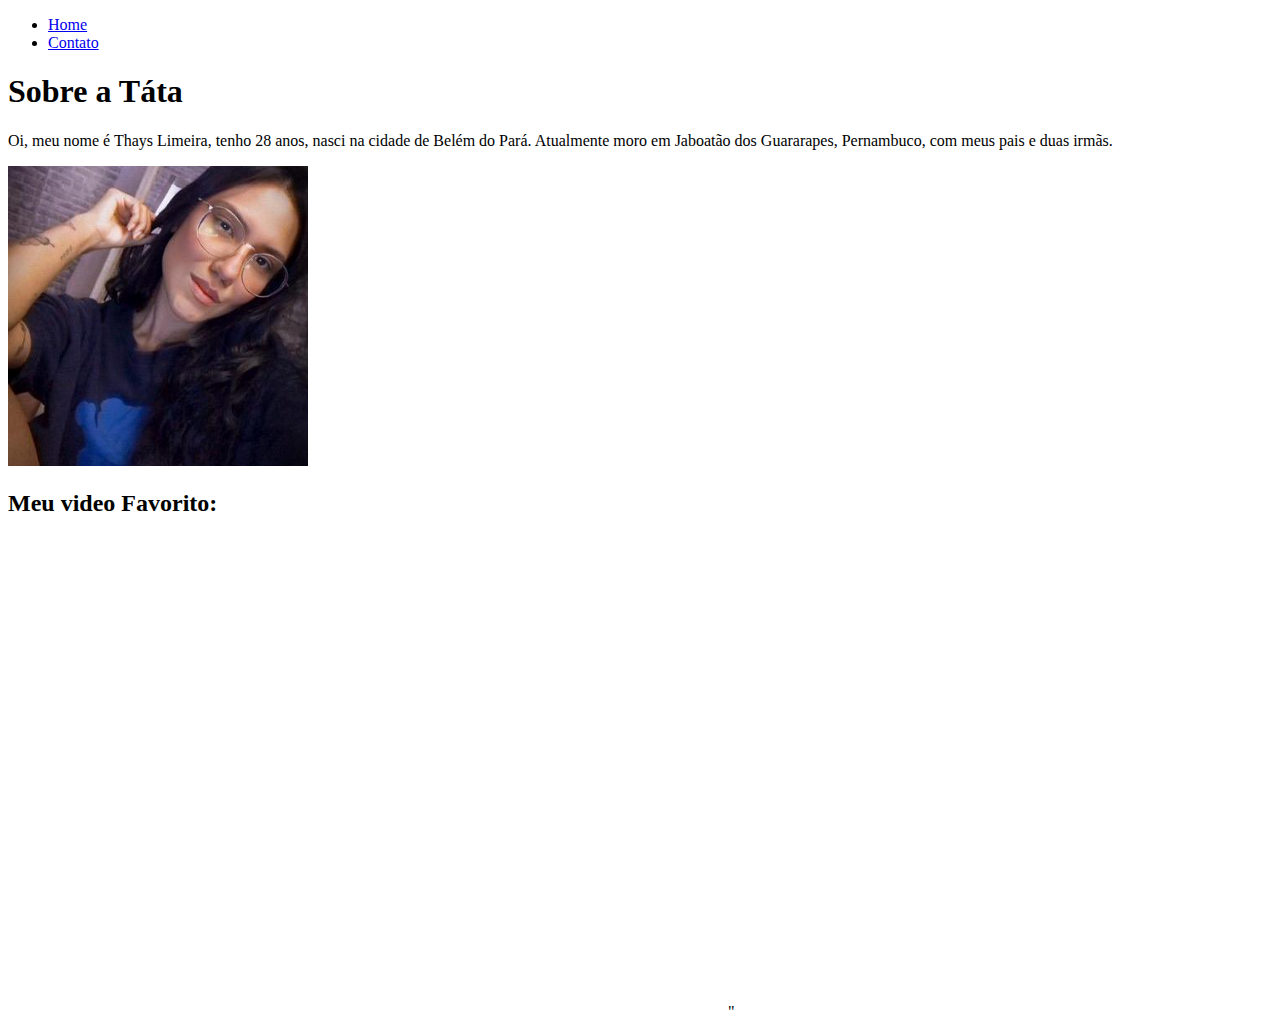
==== index.html @ 8756ce72 "Meu Perfil VS Code" ====
<!DOCTYPE html>
<html lang="pt-br">
<head>
    <meta charset="UTF-8">
    <meta http-equiv="X-UA-Compatible" content="IE=edge">
    <meta name="viewport" content="width=device-width, initial-scale=1.0">
    <title>Meu Perfil</title>
</head>

<ul>
    <li>
        <a href="index.html">Home</a>
    </li>
    <li>
        <a href="contato.html">Contato</a>
    </li>
</ul>
<body>
    <h1>Sobre a Táta</h1>
   
    <p>
        Oi, meu nome é Thays Limeira, tenho 28 anos, nasci na cidade de Belém do Pará. 
        Atualmente moro em Jaboatão dos Guararapes, Pernambuco, com meus pais e duas irmãs.
    </p>

    <img src="assets/img/102175028.jpg" alt="Foto da Táta" height="300">
    <h2>Meu video Favorito:</h2>
    <iframe width="720" 
    height="480" 
    src="https://www.youtube.com/embed/F0GKaup4HZs" 
    title="YouTube video player" 
    frameborder="0" 
    allow="accelerometer; autoplay; clipboard-write; encrypted-media; gyroscope; picture-in-picture" 
    allowfullscreen></iframe>" 
    
</body>
</html>
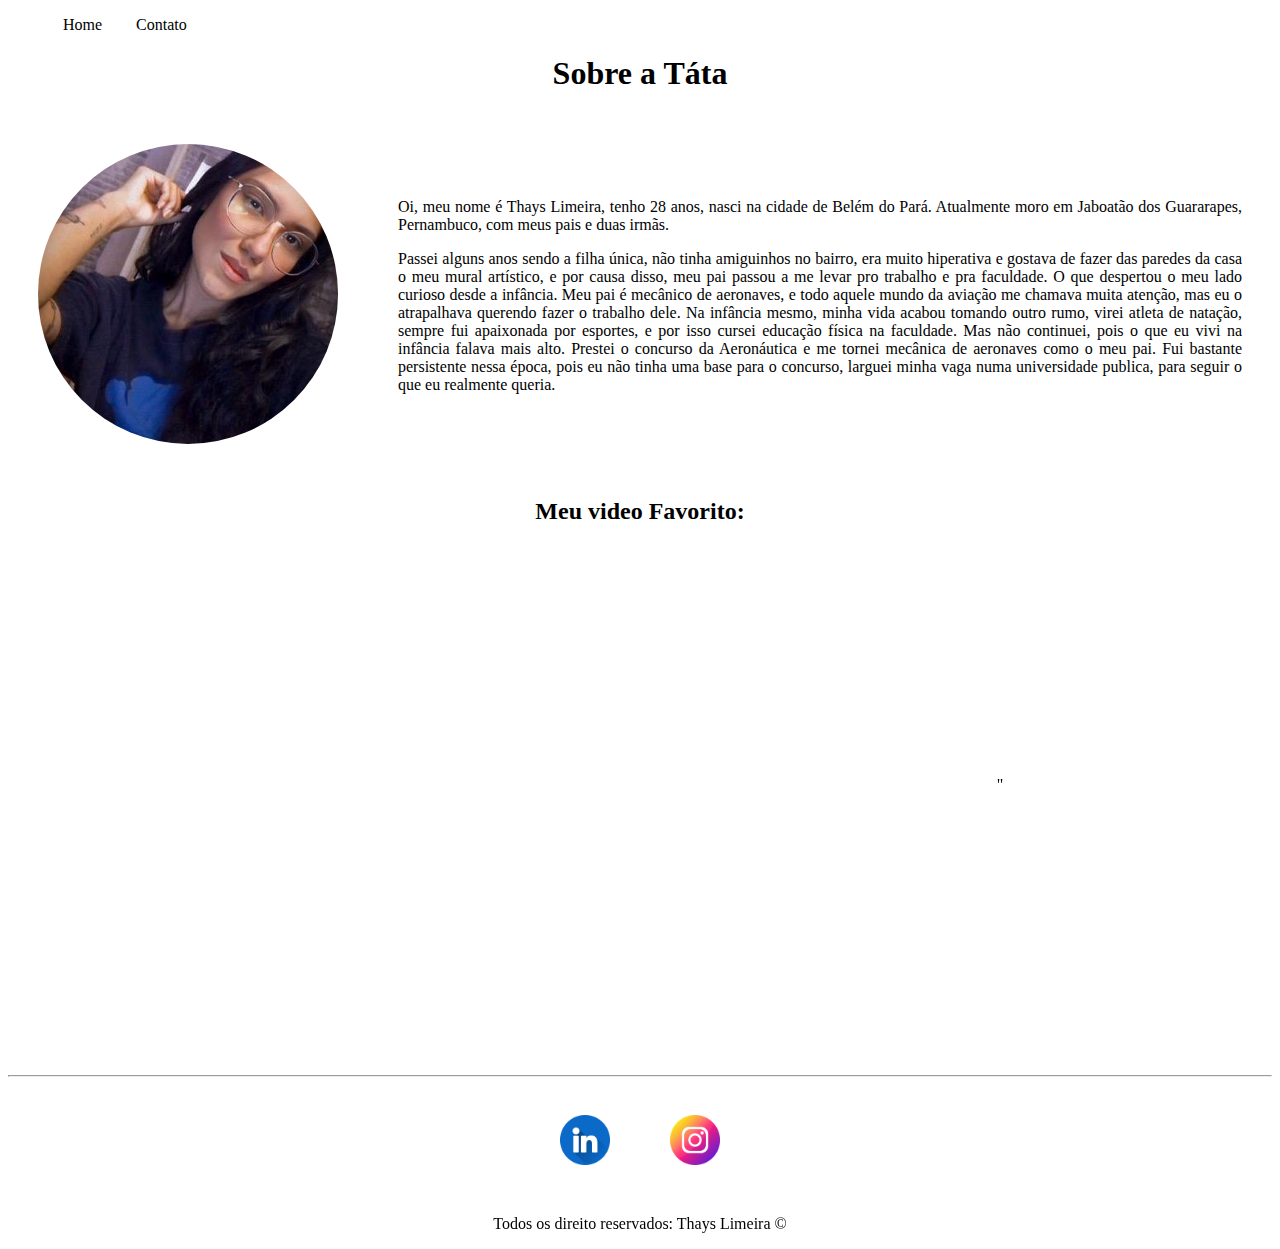
==== commit cb6dc7f2: "Implementação de todo estilo do site, utilizando css puro" ====
--- a/index.html
+++ b/index.html
@@ -1,37 +1,77 @@
 <!DOCTYPE html>
 <html lang="pt-br">
+
 <head>
     <meta charset="UTF-8">
     <meta http-equiv="X-UA-Compatible" content="IE=edge">
     <meta name="viewport" content="width=device-width, initial-scale=1.0">
     <title>Meu Perfil</title>
+    <link rel="stylesheet" href="assets/img/css/style.css">
 </head>
 
-<ul>
-    <li>
-        <a href="index.html">Home</a>
-    </li>
-    <li>
-        <a href="contato.html">Contato</a>
-    </li>
-</ul>
 <body>
-    <h1>Sobre a Táta</h1>
-   
-    <p>
-        Oi, meu nome é Thays Limeira, tenho 28 anos, nasci na cidade de Belém do Pará. 
-        Atualmente moro em Jaboatão dos Guararapes, Pernambuco, com meus pais e duas irmãs.
-    </p>
+    <ul id="menu">
+        <li>
+            <a href="index.html">Home</a>
+        </li>
+        <li>
+            <a href="contato.html">Contato</a>
+        </li>
+    </ul>
 
-    <img src="assets/img/102175028.jpg" alt="Foto da Táta" height="300">
-    <h2>Meu video Favorito:</h2>
-    <iframe width="720" 
-    height="480" 
-    src="https://www.youtube.com/embed/F0GKaup4HZs" 
-    title="YouTube video player" 
-    frameborder="0" 
-    allow="accelerometer; autoplay; clipboard-write; encrypted-media; gyroscope; picture-in-picture" 
-    allowfullscreen></iframe>" 
+    <h1 class="center">Sobre a Táta</h1>
+    <div class="container">
+
+        <div>
+            <img class="br-50 p-30" src="assets/img/102175028.jpg" alt="Foto da Táta" height="300">
+        </div>
+        <div class="p-30">
+            <p class="justify">
+                Oi, meu nome é Thays Limeira, tenho 28 anos, nasci na cidade de Belém do Pará.
+                Atualmente moro em Jaboatão dos Guararapes, Pernambuco, com meus pais e duas irmãs.
+            </p>
+            <p class="justify">
+                Passei alguns anos sendo a filha única, não tinha amiguinhos no bairro, era muito hiperativa e
+                gostava de fazer das paredes da casa o meu mural artístico, e por causa disso, meu pai passou a
+                me levar pro trabalho e pra faculdade. O que despertou o meu lado curioso desde a infância. Meu pai
+                é mecânico de aeronaves, e todo aquele mundo da aviação me chamava muita atenção, mas eu o atrapalhava
+                querendo fazer o trabalho dele. Na infância mesmo, minha vida acabou tomando outro rumo, virei atleta
+                de natação, sempre fui apaixonada por esportes, e por isso cursei educação física na faculdade.
+                Mas não continuei, pois o que eu vivi na infância falava mais alto. Prestei o concurso da Aeronáutica
+                e me tornei mecânica de aeronaves como o meu pai. Fui bastante persistente nessa época, pois eu não
+                tinha uma base para o concurso, larguei minha vaga numa universidade publica, para seguir o que eu
+                realmente queria.
+            </p>
+        </div>
+
+
+    </div>
+
+
+
+
+    <h2 class="center">Meu video Favorito:</h2>
+    <div class="container mb-50">
+        <iframe width="720" height="480" src="https://www.youtube.com/embed/F0GKaup4HZs" title="YouTube video player"
+            frameborder="0"
+            allow="accelerometer; autoplay; clipboard-write; encrypted-media; gyroscope; picture-in-picture"
+            allowfullscreen></iframe>"
+    </div>
+    <hr>
+    <footer>
     
+    <div class="container">
+        <a href="https://www.linkedin.com/in/thayslimeira/" target="_blank">
+        <img class="tm-social p-30" src="assets/img/linkedin.png" alt="Logo do LinkedIn">
+    </a>
+    <a href="https://www.instagram.com/ta.limeira/" target="_blank">
+        <img class="tm-social p-30" src="assets/img/instagram.png" alt="Logo do instagram">
+    </a>
+    </div>
+    <p class="center">
+        Todos os direito reservados: Thays Limeira &copy;
+          </p>
+        </footer>
 </body>
+
 </html>--- a/assets/img/css/style.css
+++ b/assets/img/css/style.css
@@ -0,0 +1,52 @@
+/*Estilos da página index.html*/
+.center {
+    text-align: center;
+}
+
+.justify {
+    text-align: justify;
+}
+
+.container {
+    display: flex;
+    flex-flow: row;
+    justify-content: center;
+    align-items: center;
+}
+
+#menu li {
+    display: inline;
+    padding: 15px;
+
+}
+
+#menu li a {
+    text-decoration: none;
+    color: black;
+}
+
+#menu li a:hover {
+    color: gray;
+}
+
+.p-30 {
+    padding: 30px;
+}
+
+.br-50 {
+    border-radius: 50%;
+}
+.tm-social {
+    width: 50px;
+    height: 50px;
+}
+
+.mb-50 {
+    margin-bottom: 50px;
+}
+/*Estilos da página contato.html*/
+
+
+.ml-50 {
+    margin-left: 50px;
+}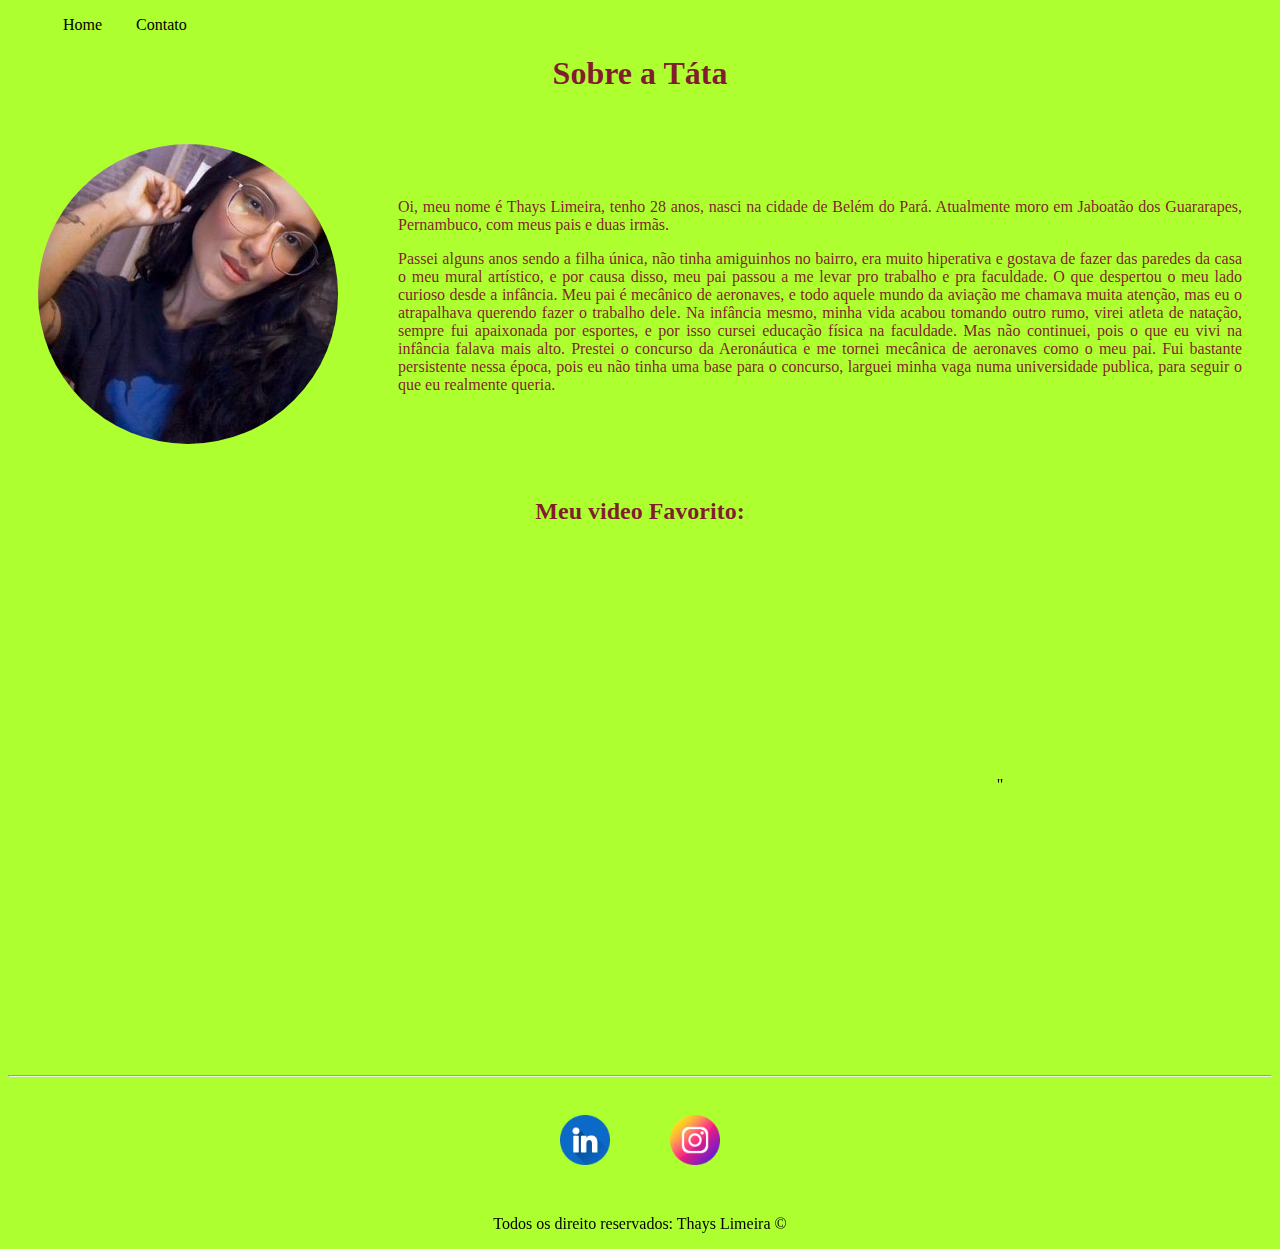
==== commit 331af1a6: "Aprimorando o JS" ====
--- a/index.html
+++ b/index.html
@@ -9,7 +9,7 @@
     <link rel="stylesheet" href="assets/img/css/style.css">
 </head>
 
-<body>
+<body style="background-color: greenyellow;">
     <ul id="menu">
         <li>
             <a href="index.html">Home</a>
@@ -19,18 +19,18 @@
         </li>
     </ul>
 
-    <h1 class="center">Sobre a Táta</h1>
+    <h1 class="center"; style="color: rgba(128, 22, 45, 0.973);">Sobre a Táta</h1>
     <div class="container">
 
         <div>
             <img class="br-50 p-30" src="assets/img/102175028.jpg" alt="Foto da Táta" height="300">
         </div>
         <div class="p-30">
-            <p class="justify">
+            <p class="justify"; style="color: rgba(128, 22, 45, 0.973);">
                 Oi, meu nome é Thays Limeira, tenho 28 anos, nasci na cidade de Belém do Pará.
                 Atualmente moro em Jaboatão dos Guararapes, Pernambuco, com meus pais e duas irmãs.
             </p>
-            <p class="justify">
+            <p class="justify"; style="color: rgba(128, 22, 45, 0.973);">
                 Passei alguns anos sendo a filha única, não tinha amiguinhos no bairro, era muito hiperativa e
                 gostava de fazer das paredes da casa o meu mural artístico, e por causa disso, meu pai passou a
                 me levar pro trabalho e pra faculdade. O que despertou o meu lado curioso desde a infância. Meu pai
@@ -50,7 +50,7 @@
 
 
 
-    <h2 class="center">Meu video Favorito:</h2>
+    <h2 class="center"; style="color: rgba(128, 22, 45, 0.973);">Meu video Favorito:</h2>
     <div class="container mb-50">
         <iframe width="720" height="480" src="https://www.youtube.com/embed/F0GKaup4HZs" title="YouTube video player"
             frameborder="0"
